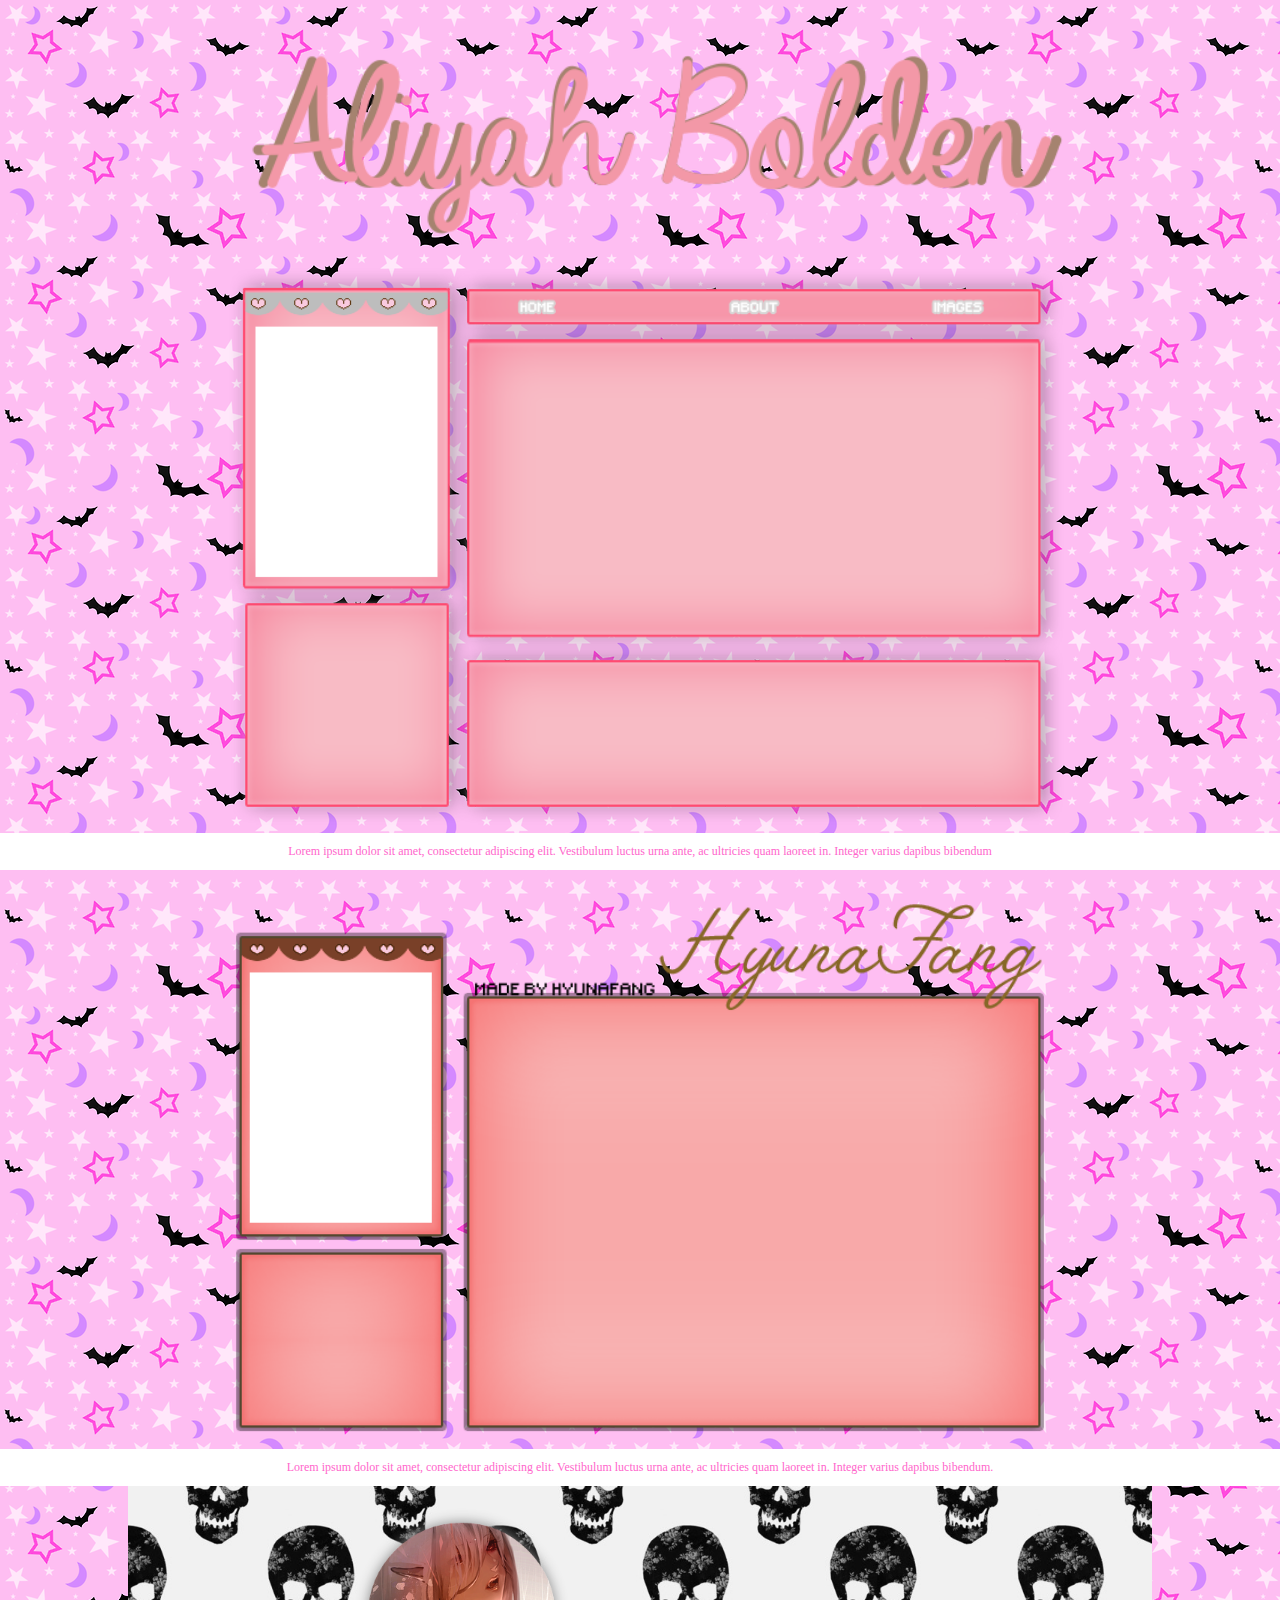
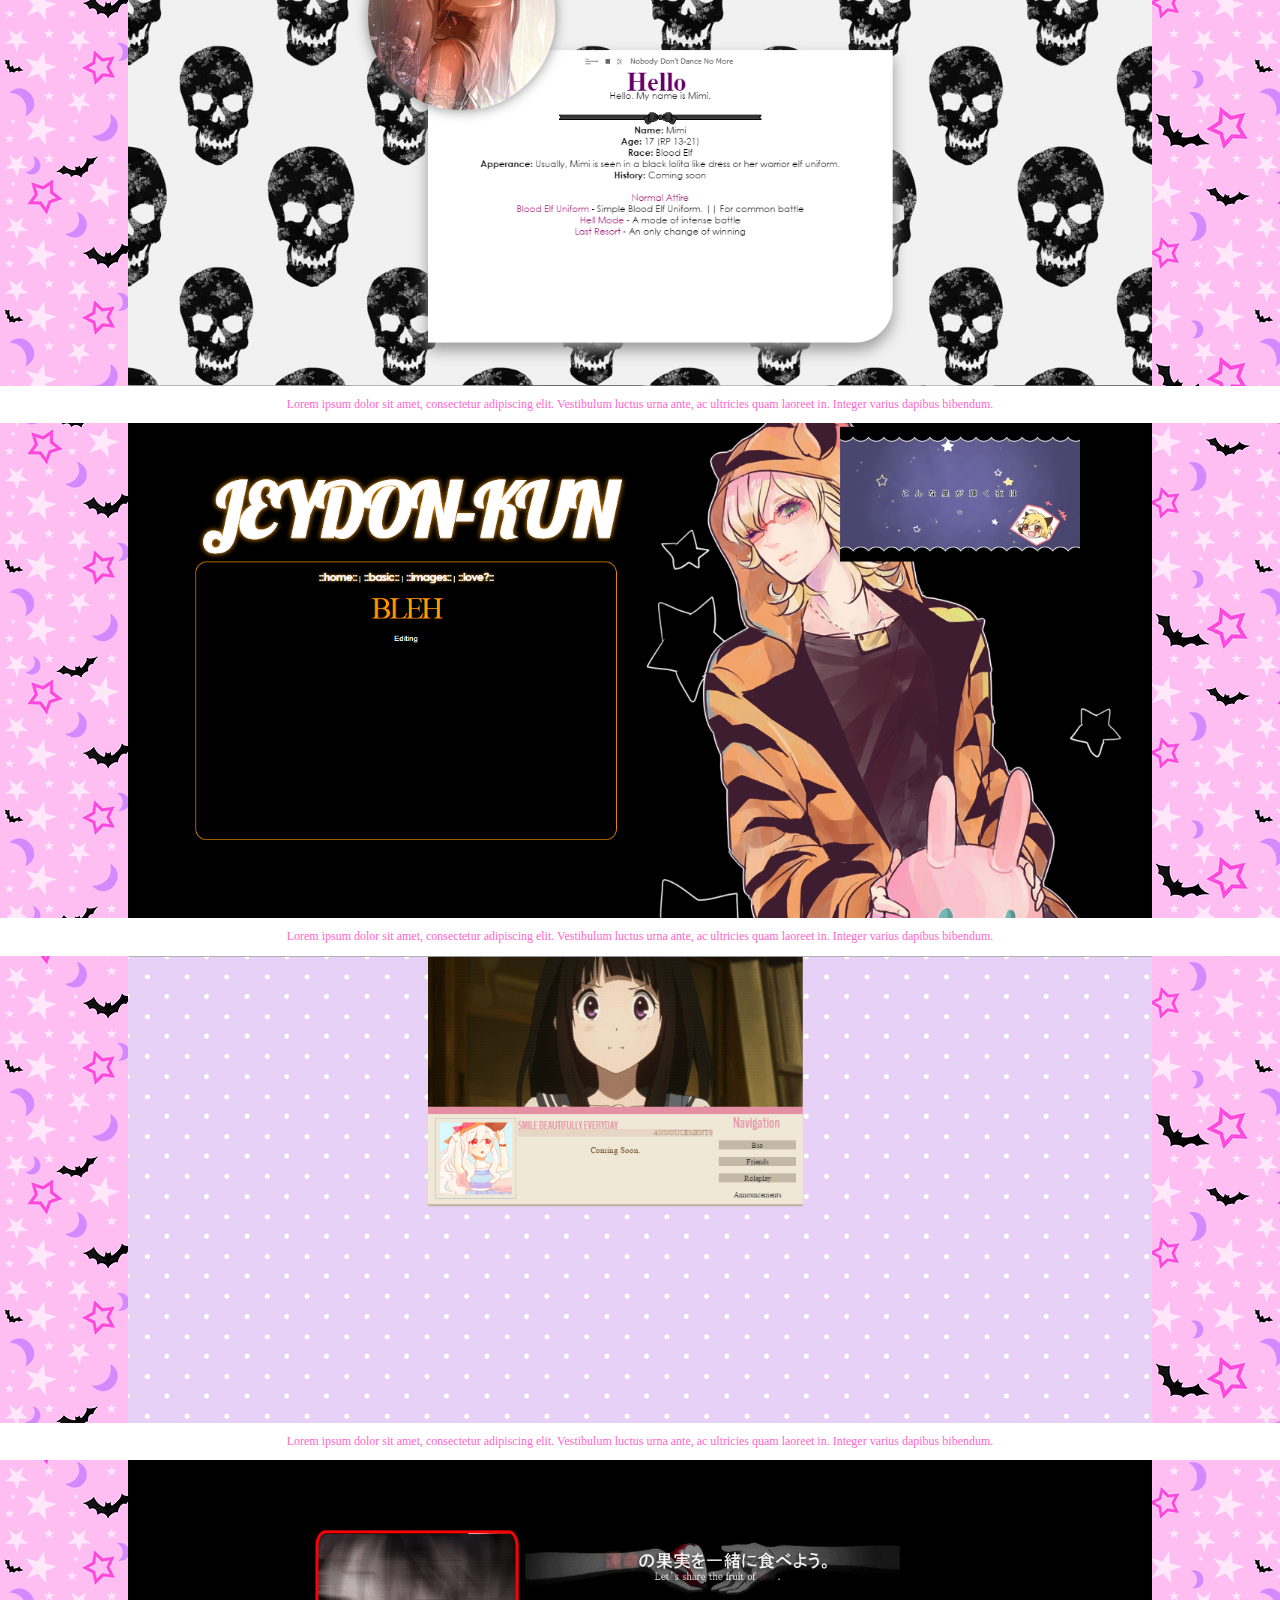
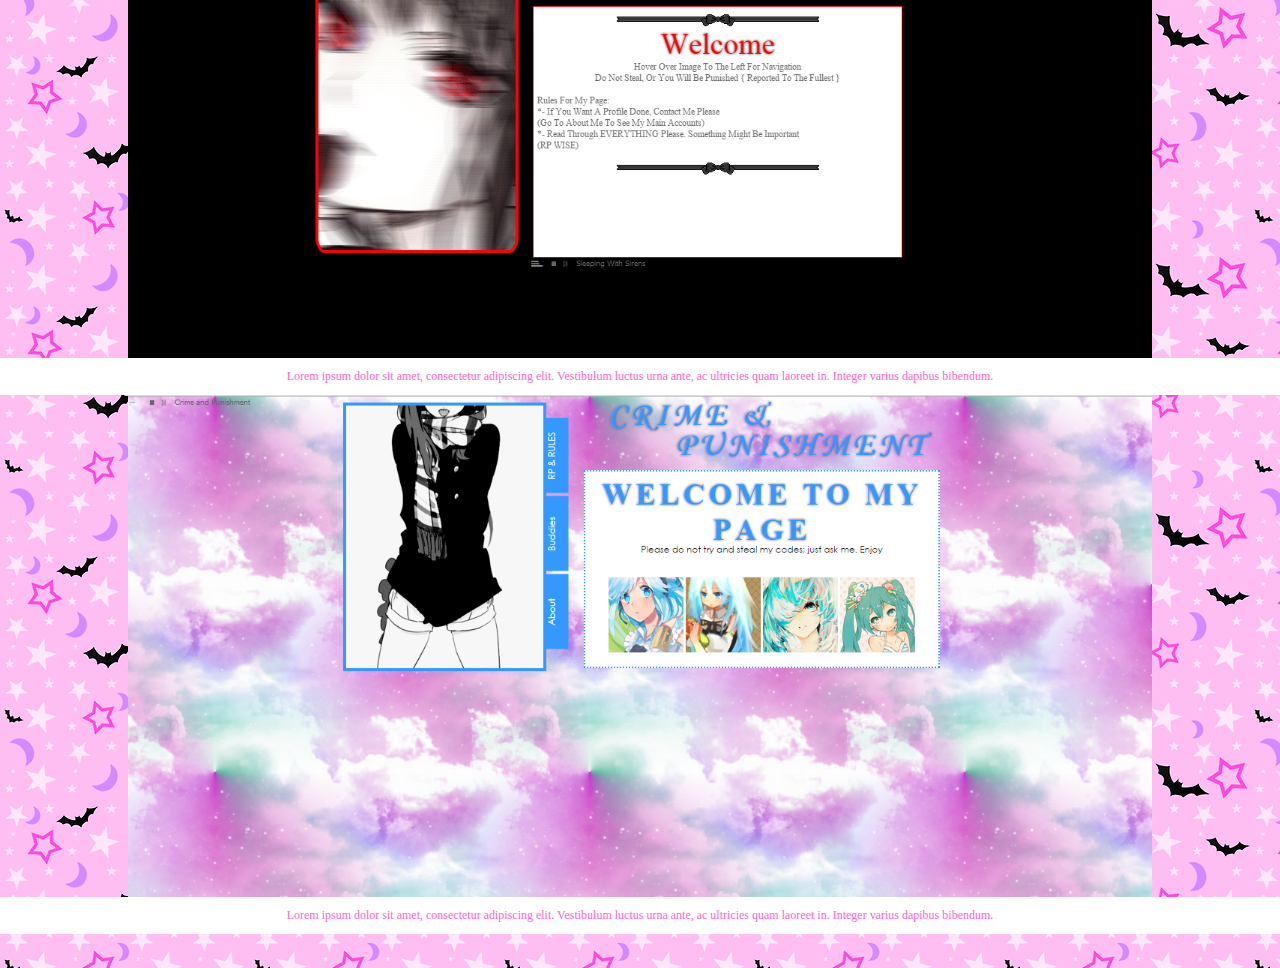
==== Assignment1/index.html @ 2a672a4c "organized" ====
<html><head>
    <!--Support of foreigh character-->
    <meta charset="utf-8">
    <!--IE Compatibility Setting, "IE=Edge ensures IE uses the latest rendering engine-->
    <meta http-equiv="X-UA-Compatible" content="IE=edge">
    <!--Get physical width of the movile device-->
    <meta name="viewport" content="width=device-width, initial-scale=1">
    <!--Name of your website displayed on the browser tab-->
    <title>MMP240</title>
    <!-- Latest compiled and minified CSS -->
    <link rel="stylesheet" href="https://maxcdn.bootstrapcdn.com/bootstrap/3.3.2/css/bootstrap.min.css">
    <!-- custom css -->
    <link rel="stylesheet" href="custom.css">
    <!-- jQuery (necessary for Bootstrap's JavaScript plugins) -->
    <script src="https://ajax.googleapis.com/ajax/libs/jquery/1.11.2/jquery.min.js"></script><style type="text/css"></style>
    <!-- Latest compiled and minified JavaScript -->
    <script src="https://maxcdn.bootstrapcdn.com/bootstrap/3.3.2/js/bootstrap.min.js"></script>
</head>

<body>
    <div class="container-fluid">
        <img src="img/logo2.png" style="width: 80%;">
        <div class="row">
            <div class="col-md"><img src="img/iFrame1.PNG" style="width: 80%; height: auto;">
            </div>
            <div class="col-sm" style="background color: #fff; padding: 0px;">
                <p>Lorem ipsum dolor sit amet, consectetur adipiscing elit. Vestibulum luctus urna ante, ac ultricies quam laoreet in. Integer varius dapibus bibendum</p>
            </div>
            
        <div class="col-md"><img src="img/iFrame2.PNG" style="width: 80%; height: auto; padding-bottom: 10px;">
        </div>
        <div class="col-sm" style="background color: #fff; padding: 0px;">
            <p>Lorem ipsum dolor sit amet, consectetur adipiscing elit. Vestibulum luctus urna ante, ac ultricies quam laoreet in. Integer varius dapibus bibendum.</p>
        </div>
        <div class="col-md"><img src="img/coloration.PNG" style="width: 80%; height: auto;">
            </div>
            <div class="col-sm" style="background color: #fff; padding: 0px;">
                <p>Lorem ipsum dolor sit amet, consectetur adipiscing elit. Vestibulum luctus urna ante, ac ultricies quam laoreet in. Integer varius dapibus bibendum.</p>
            </div>
            

            <div class="col-md"><img src="img/jeydonkun.PNG" style="width: 80%; height: auto;">
            </div>
            <div class="col-sm" style="background color: #fff; padding: 0px;">
                <p>Lorem ipsum dolor sit amet, consectetur adipiscing elit. Vestibulum luctus urna ante, ac ultricies quam laoreet in. Integer varius dapibus bibendum.</p>
            </div>
    <div class="col-md"><img src="img/mabolchatango.PNG" style="width: 80%; height: auto;">
            </div>
            <div class="col-sm" style="background color: #fff; padding: 0px;">
                <p>Lorem ipsum dolor sit amet, consectetur adipiscing elit. Vestibulum luctus urna ante, ac ultricies quam laoreet in. Integer varius dapibus bibendum.</p>
            </div>
<div class="col-md"><img src="img/xxtoxicthreatxx.PNG" style="width: 80%; height: auto;">
            </div>
            <div class="col-sm" style="background color: #fff; padding: 0px;">
                <p>Lorem ipsum dolor sit amet, consectetur adipiscing elit. Vestibulum luctus urna ante, ac ultricies quam laoreet in. Integer varius dapibus bibendum. </p>
            </div>
            <div class="col-md"><img src="img/candp.PNG" style="width: 80%; height: auto;">
            </div>
            <div class="col-sm" style="background color: #fff; padding: 0px;">
                <p>Lorem ipsum dolor sit amet, consectetur adipiscing elit. Vestibulum luctus urna ante, ac ultricies quam laoreet in. Integer varius dapibus bibendum.</p>
            </div>
        </div>
            <br><br>
    </div>





</body></html>
---- Assignment1/custom.css ----
div {
    border: 0px solid #999;
    background: transparent;
    text-align: center;
}

.container-fluid,
.container,
.row {
    background: transparent;
}

.container-fluid{
    border: 0px solid #999;
    margin-top: 20px;
}

body {
    font-family: Century Gothic;
    font-size: 12px;
    color: #FF66CC;
    background: url('img/bats.png');
}

img {
    border: 0px solid #000;
}

img:hover {
    opacity: 0.5;
    filter: alpha(opacity=100);
}



p {
    background-color: #fff;
    padding: 0px;
    margin: 0 auto;
    width: 100%;
    padding-left: 15px;
    padding-right: 15px;
    padding-top: 10px;
    padding-bottom: 10px;
    height: inherit;
}

.box{
    border: 12px solid #999;
    width: 100%;
    height: auto;
    margin: 0 auto;
}
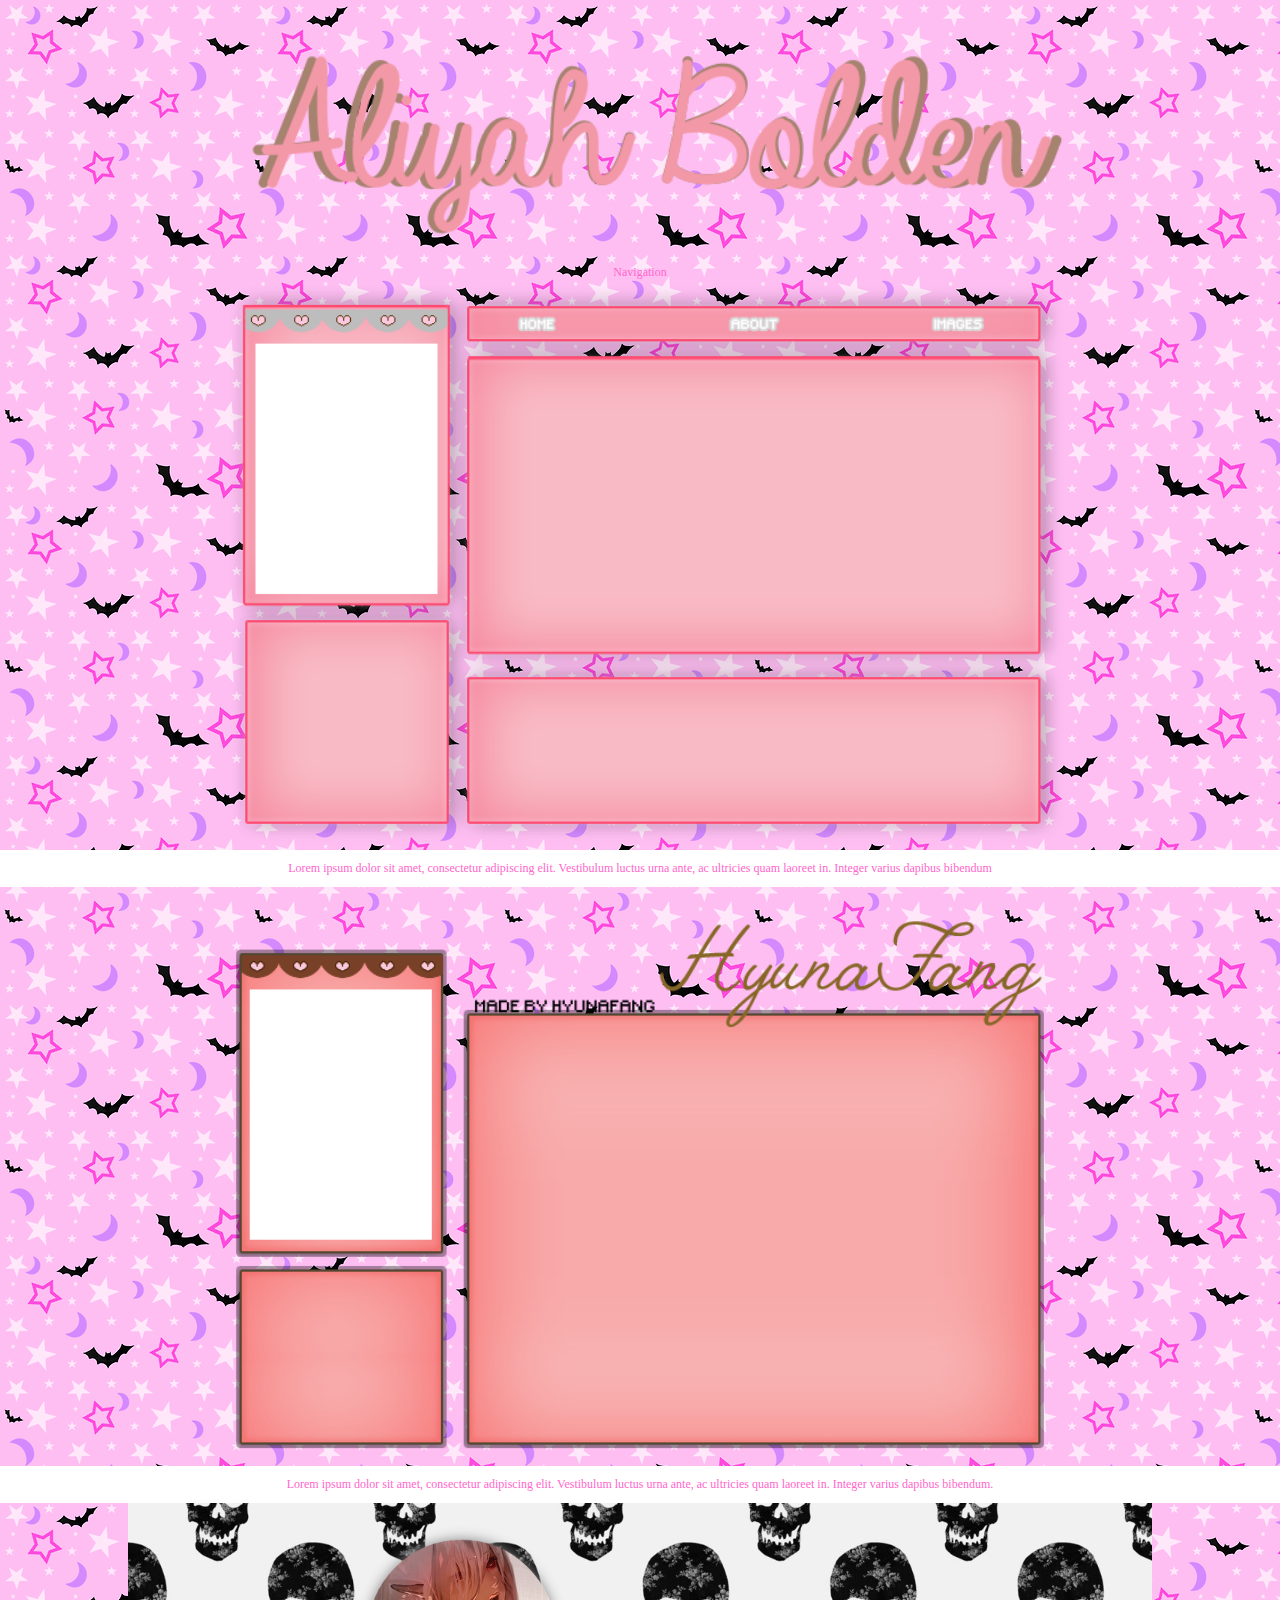
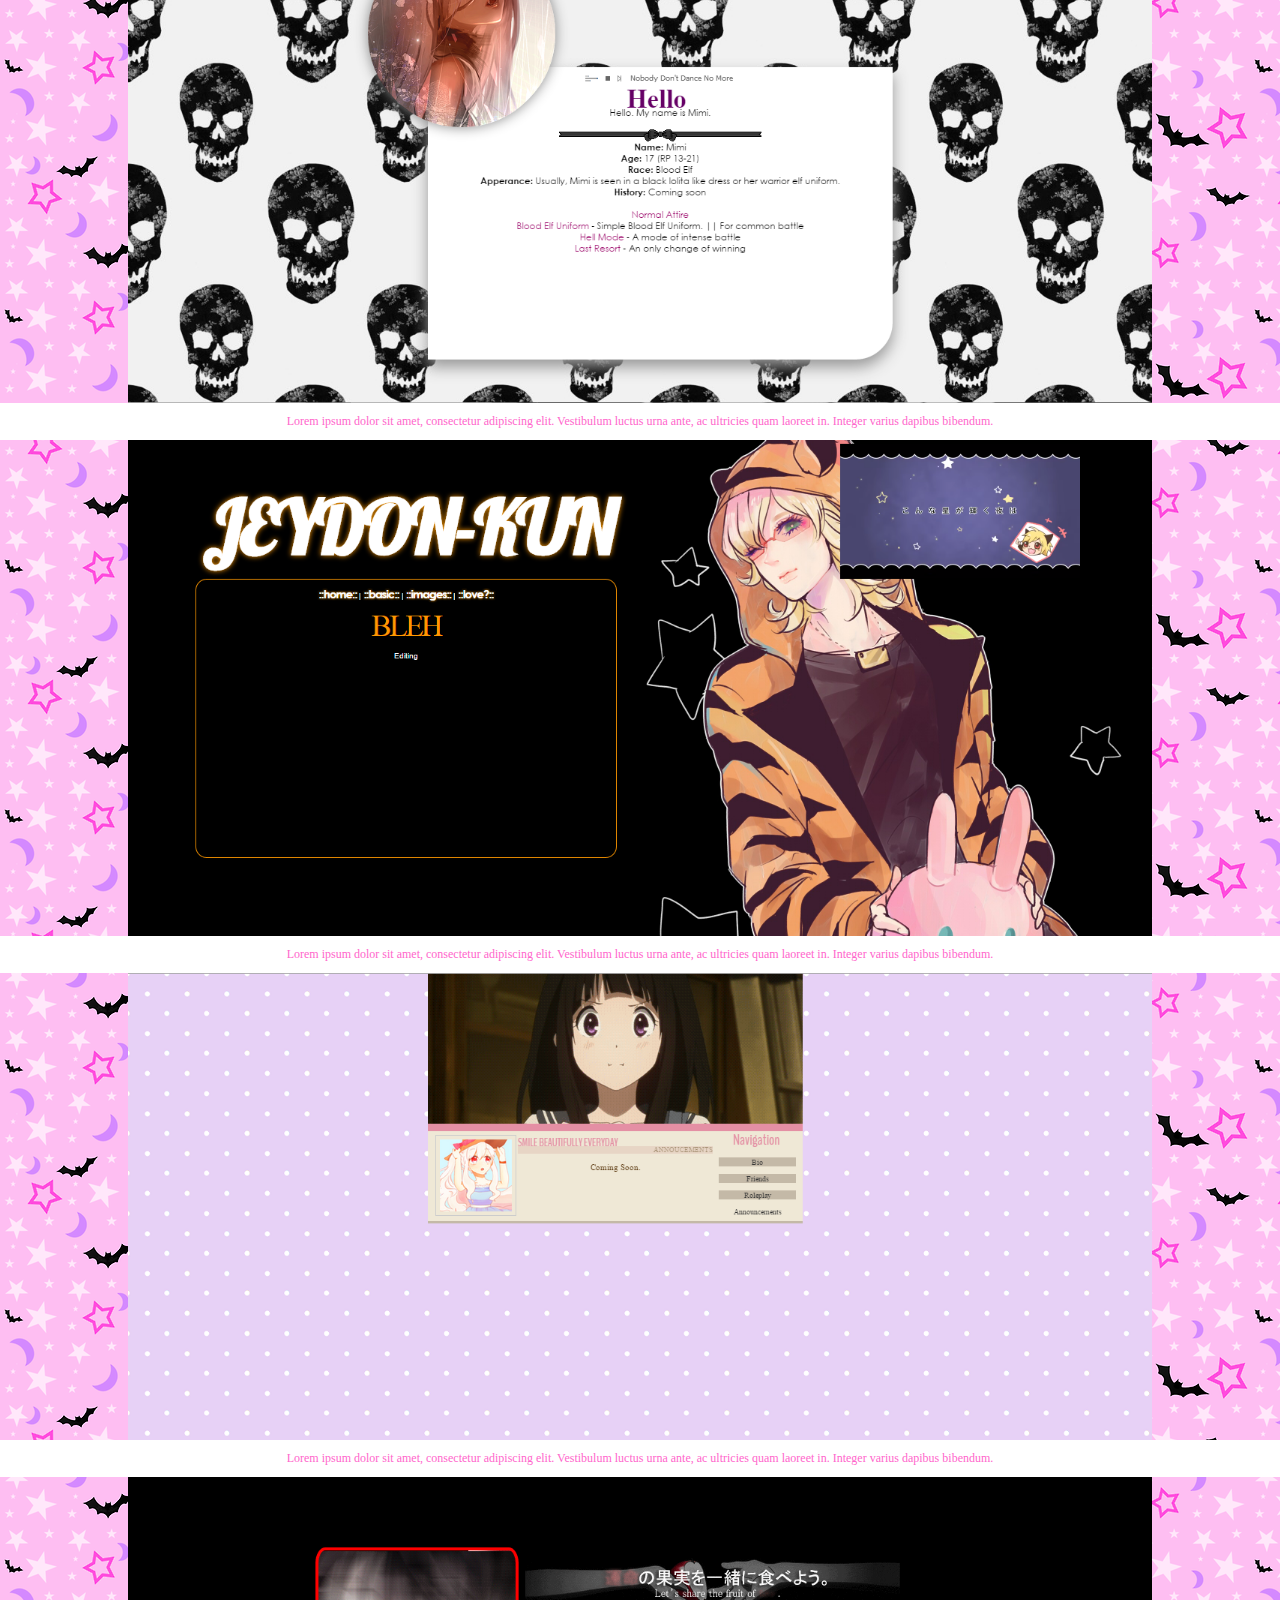
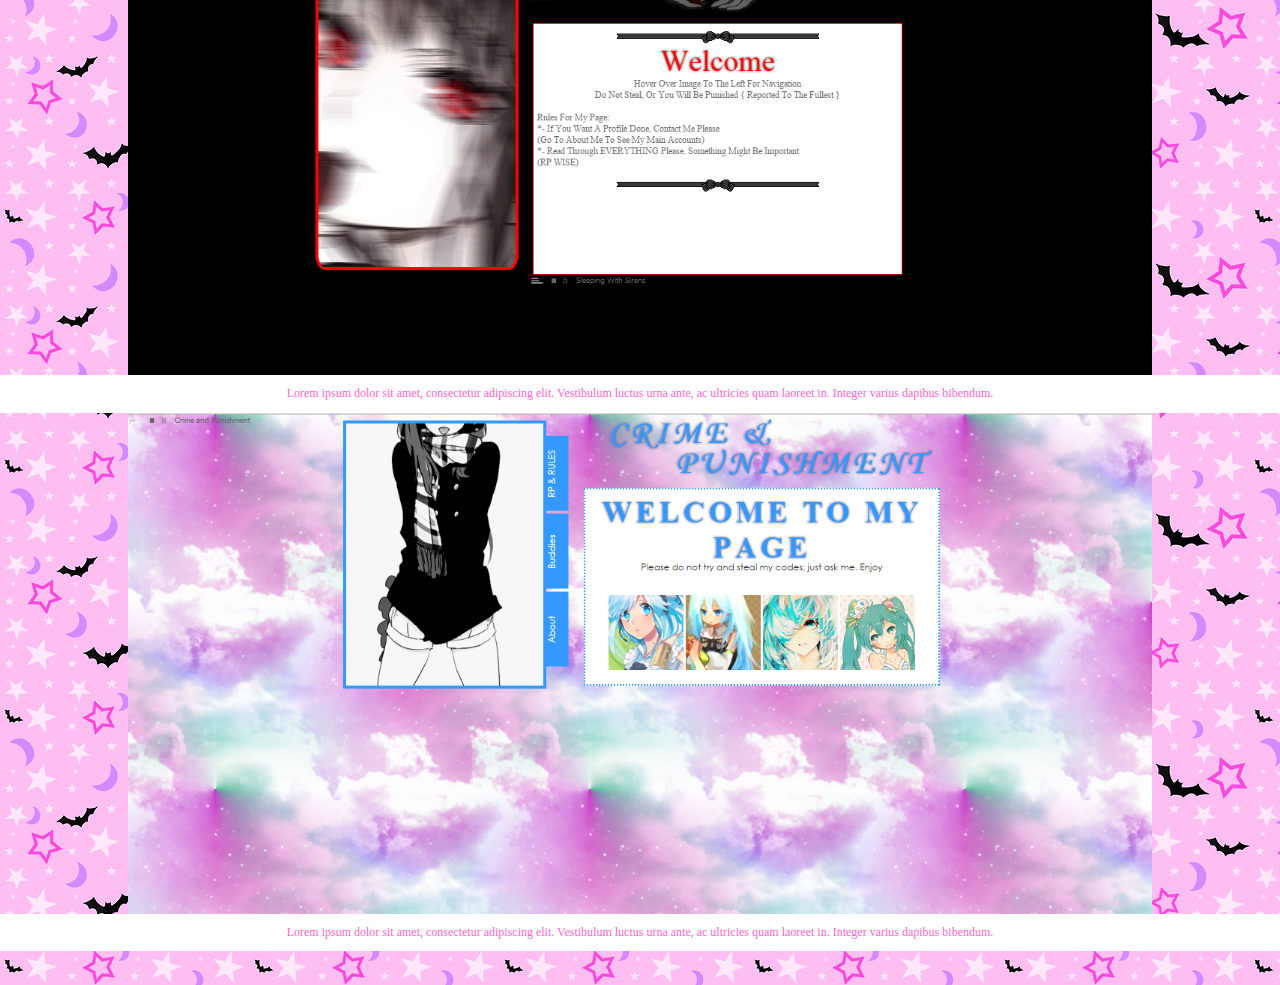
==== commit 232073d5: "uno" ====
--- a/Assignment1/index.html
+++ b/Assignment1/index.html
@@ -19,7 +19,14 @@
 
 <body>
     <div class="container-fluid">
+        <div class="row">
+  <div class="col-sm-12">
+      
         <img src="img/logo2.png" style="width: 80%;">
+      
+      <div class="col-sm-12">
+      Navigation
+      </div>
         <div class="row">
             <div class="col-md"><img src="img/iFrame1.PNG" style="width: 80%; height: auto;">
             </div>
@@ -62,7 +69,7 @@
         </div>
             <br><br>
     </div>
-
+        </div>
 
 
 
--- a/Assignment1/custom.css
+++ b/Assignment1/custom.css
@@ -50,4 +50,4 @@
     width: 100%;
     height: auto;
     margin: 0 auto;
-}+}
